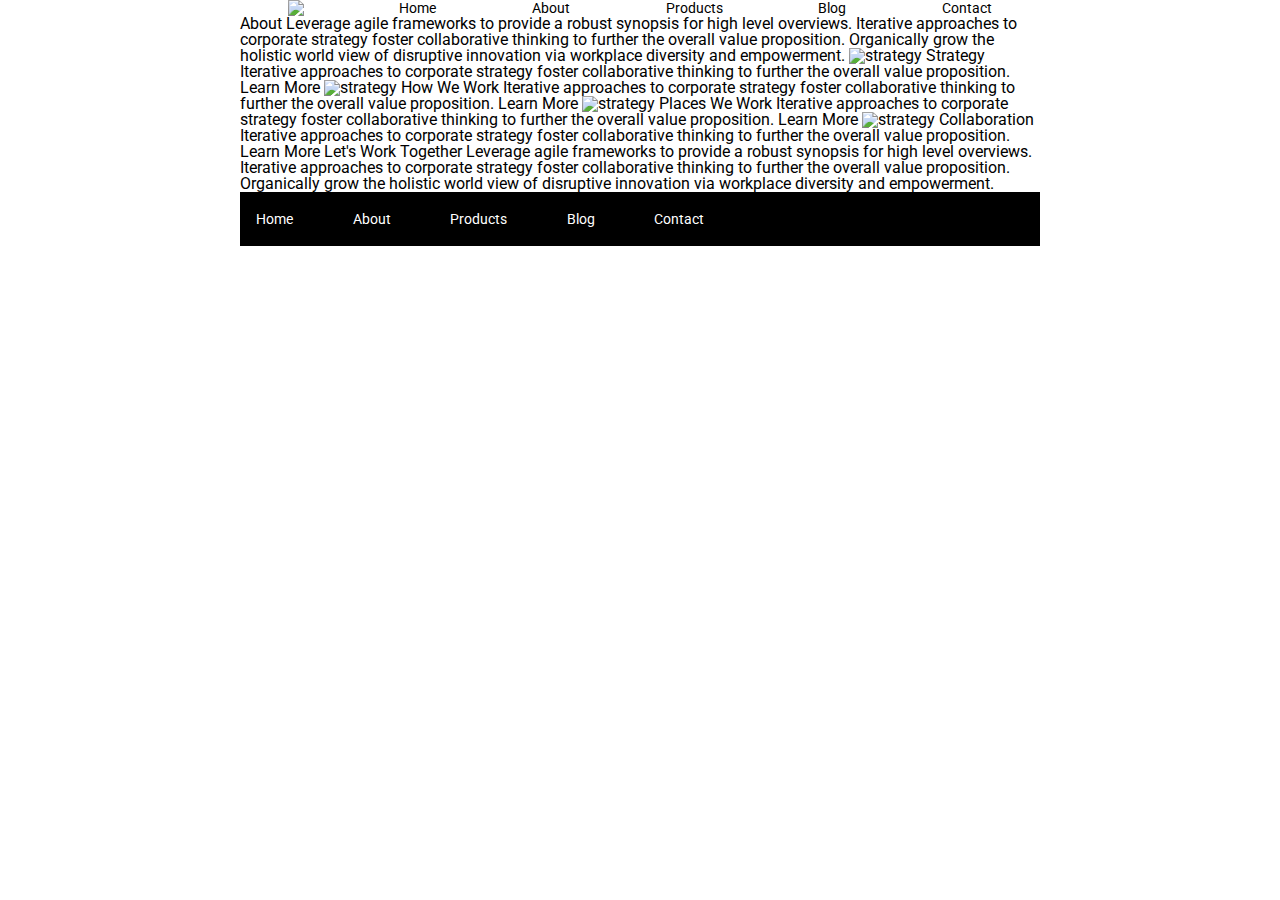
==== about.html @ 9395f76f "working on the boxes" ====
<!doctype html>

<html lang="en">
<head>
  <meta charset="utf-8">

  <title>Sprint Challenge - About</title>

  <link href="https://fonts.googleapis.com/css?family=Roboto|Rubik" rel="stylesheet">
  <link rel="stylesheet" href="css/index.css">

</head>

<body>
    <div class="container about-page">
      <nav>
                
        <img src="img\lambda-black.png">
     
         <a href="#home">Home</a>
         <a href="about.html">About</a>
         <a href="#products">Products</a>
         <a href="#blog">Blog</a>
         <a href="#contact">Contact</a>
     </nav> 
     
    About

    Leverage agile frameworks to provide a robust synopsis for high level overviews. Iterative approaches to corporate strategy foster collaborative thinking to further the overall value proposition. Organically grow the holistic world view of disruptive innovation via workplace diversity and empowerment.


    <img src="img/about-plan.png" alt="strategy">
    
    Strategy
    
    Iterative approaches to corporate strategy foster collaborative thinking to further the overall value proposition.

    Learn More



    <img src="img/about-working.png" alt="strategy">
    
    How We Work
    
    Iterative approaches to corporate strategy foster collaborative thinking to further the overall value proposition.

    Learn More



    <img src="img/about-office.png" alt="strategy">
    
    Places We Work

    Iterative approaches to corporate strategy foster collaborative thinking to further the overall value proposition.

    Learn More

    <img src="img/about-meeting.png" alt="strategy">
    
    Collaboration
    
    Iterative approaches to corporate strategy foster collaborative thinking to further the overall value proposition.

    Learn More

    Let's Work Together

    Leverage agile frameworks to provide a robust synopsis for high level overviews. Iterative approaches to corporate strategy foster collaborative thinking to further the overall value proposition. Organically grow the holistic world view of disruptive innovation via workplace diversity and empowerment.
        
      <footer>
        <nav>
          <a href="index.html">Home</a>
          <a href="#">About</a>
          <a href="#">Products</a>
          <a href="#">Blog</a>
          <a href="#">Contact</a>
        </nav>
      </footer>
    </div><!-- container -->        
</body>
</html>
---- css/index.css ----
/* http://meyerweb.com/eric/tools/css/reset/ 
   v2.0 | 20110126
   License: none (public domain)
*/

html, body, div, span, applet, object, iframe,
h1, h2, h3, h4, h5, h6, p, blockquote, pre,
a, abbr, acronym, address, big, cite, code,
del, dfn, em, img, ins, kbd, q, s, samp,
small, strike, strong, sub, sup, tt, var,
b, u, i, center,
dl, dt, dd, ol, ul, li,
fieldset, form, label, legend,
table, caption, tbody, tfoot, thead, tr, th, td,
article, aside, canvas, details, embed, 
figure, figcaption, footer, header, hgroup, 
menu, nav, output, ruby, section, summary,
time, mark, audio, video {
	margin: 0;
	padding: 0;
	border: 0;
	font-size: 100%;
	font: inherit;
	vertical-align: baseline;
}
/* HTML5 display-role reset for older browsers */
article, aside, details, figcaption, figure, 
footer, header, hgroup, menu, nav, section {
	display: block;
}


body {
    line-height: 1;
    
}
ol, ul {
	list-style: none;
}
blockquote, q {
	quotes: none;
}
blockquote:before, blockquote:after,
q:before, q:after {
	content: '';
	content: none;
}
table {
	border-collapse: collapse;
	border-spacing: 0;
}

* {
    box-sizing: border-box;
}

html, body {
    height: 100%;
    font-family: 'Roboto', sans-serif;
}

h1, h2, h3, h4, h5 {
    font-size: 18px;
    margin-bottom: 15px;
    font-family: 'Rubik', sans-serif;
}

p {
    line-height: 1.4;
}

.container {
    width: 800px;
    margin: 0 auto;
}
 nav {
    display: flex;
    justify-content: space-around;
    align-items: center;
    font-size: 14px;
 }
 .nav, .img{
     margin-top: 3%;
 }
 a{
     color: black;
     text-decoration: none;
 }
 .top-image{
    margin-top:5%;
    margin-bottom: 5%;
 }
.top-content {
    display: flex;
    flex-wrap: wrap;
    justify-content: space-evenly;
    margin-bottom: 20px;
    border-bottom: 1px dashed black;
}

.top-content .text-container {
    width: 48%;
    padding: 0 1%;
    padding-bottom: 20px;  
}

.middle-content {
    margin-bottom: 20px;
    border-bottom: 1px dashed black;
}

.middle-content h2 {
    padding: 0 2%;
    margin-bottom: 0;
}
.middle-content .boxes{
    display:flex;
    flex-wrap: wrap;
    justify-content: space-between;
}


.middle-content .boxes .box {
    width: 12.5%;
    height: 100px;
    background: black;
    margin: 20px 2.5%;
    color: white;
    display: flex;
    align-items: center;
    justify-content: center;
}
.teal-box {
    background-color: teal;
}
.gold-box {
    background-color: gold;
} 
.cadetblue-box {
    background-color: cadetblue;
}
.coral-box {
    background-color: coral;
}
.crimson-box {
    background-color: crimson;
} 
.forestgreen-box {
    background-color: forestgreen;
}

.darkorchid-box{ 
    background-color: darkorchid;
}
.hotpink-box {
    background-color: hotpink;
}
.indigo-box {
    background-color: indigo;
}
.dodgerblue-box{
    background-color: dodgerblue;
}
.bottom-content {
    display: flex;
    margin: 0 2% 20px;
    justify-content: space-around;
}

.bottom-content .text-container {
    padding-right: 4%;
}

.bottom-content .text-container:last-child {
    padding-right: 0;
}

footer {
    width: 100%;
    background: black;
}

footer nav {
    width: 60%;
    display: flex;
    justify-content: space-between;
    align-items: center;
    padding: 20px 2%;
    font-size: 14px;
}

footer nav a {
    color: white;
    text-decoration: none;
}
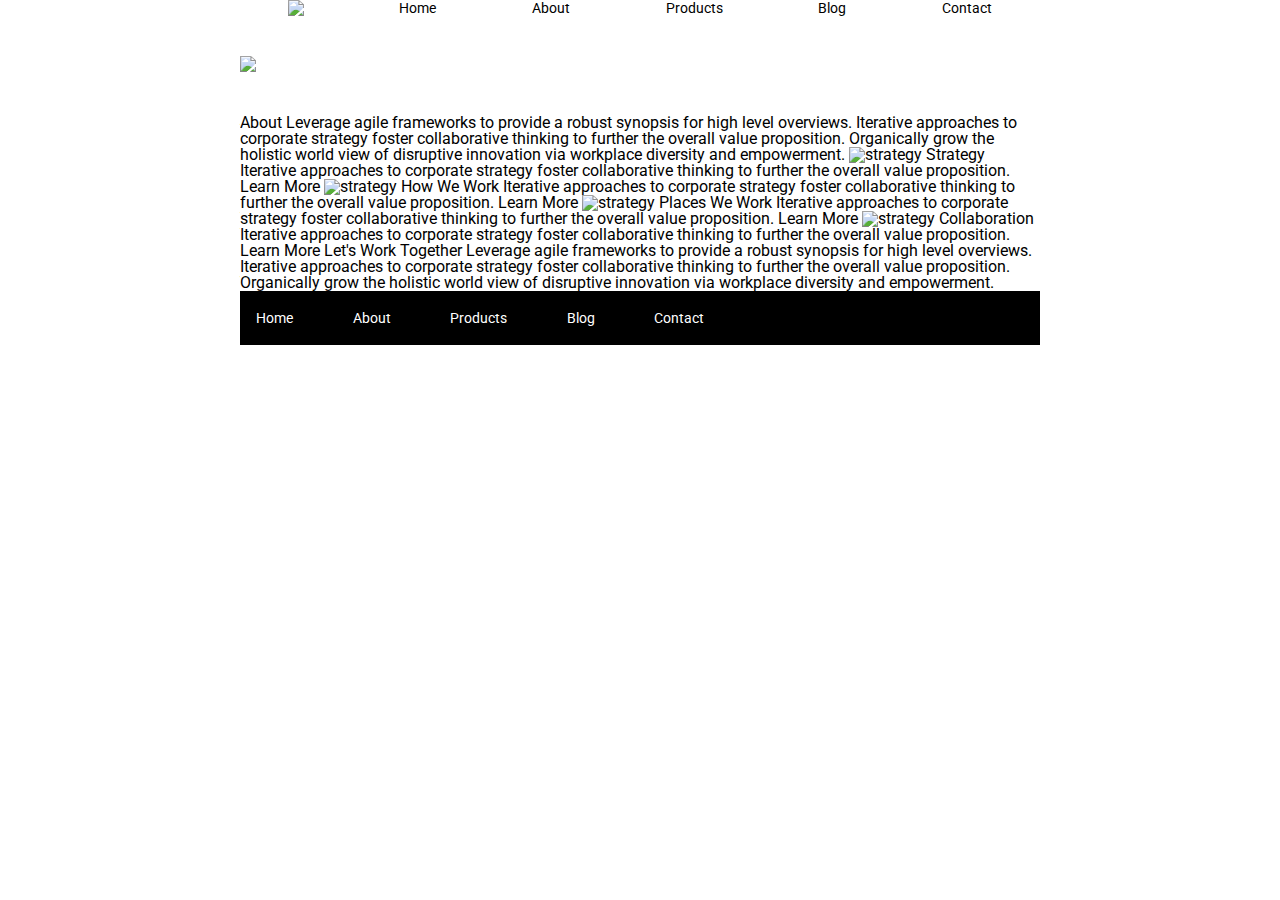
==== commit 0bb29d7b: "test commit" ====
--- a/about.html
+++ b/about.html
@@ -22,7 +22,11 @@
          <a href="#products">Products</a>
          <a href="#blog">Blog</a>
          <a href="#contact">Contact</a>
-     </nav> 
+     </nav>
+     
+  <section class="top-image">
+      <img src="img\jumbo-about.png">
+  </section> 
      
     About
 
--- a/css/index.css
+++ b/css/index.css
@@ -105,6 +105,7 @@
 }
 
 .middle-content {
+    width:50%;
     margin-bottom: 20px;
     border-bottom: 1px dashed black;
 }
@@ -113,52 +114,78 @@
     padding: 0 2%;
     margin-bottom: 0;
 }
-.middle-content .boxes{
+
+
+.middle-content .first-five{
     display:flex;
-    flex-wrap: wrap;
     justify-content: space-between;
-}
-
-
-.middle-content .boxes .box {
-    width: 12.5%;
-    height: 100px;
-    background: black;
-    margin: 20px 2.5%;
+}  
+  .middle-content .next-five{
+    display:flex;
+    justify-content: space-between;
+}
+
+
+
+.middle-content .first-five div {
+ padding: 6.5%;
     color: white;
-    display: flex;
-    align-items: center;
-    justify-content: center;
-}
+}
+.middle-content .next-five div {
+   padding: 6.5%;
+    color: white;
+}
+
+
 .teal-box {
+    width: 50%;
+    margin: 10%;
     background-color: teal;
 }
 .gold-box {
+    margin: 10%;
+    width: 50%;
     background-color: gold;
 } 
 .cadetblue-box {
+    margin: 10%;
+    width: 50%;
     background-color: cadetblue;
 }
 .coral-box {
+    margin: 10%;
+    width: 50%;
     background-color: coral;
 }
 .crimson-box {
+    margin: 10%
+    width: 50%;
     background-color: crimson;
 } 
 .forestgreen-box {
+    margin:10%;
+    width: 50%;
     background-color: forestgreen;
 }
 
-.darkorchid-box{ 
+.darkorchid-box{
+    margin:10%; 
+    width: 50%;
     background-color: darkorchid;
 }
 .hotpink-box {
+    margin:10%;
+    width: 50%;
     background-color: hotpink;
 }
 .indigo-box {
+    margin:10%;
+    width: 50%;
     background-color: indigo;
 }
-.dodgerblue-box{
+.dodgerblue-box {
+    margin:10%;
+    width: 50%;
     background-color: dodgerblue;
 }
 .bottom-content {
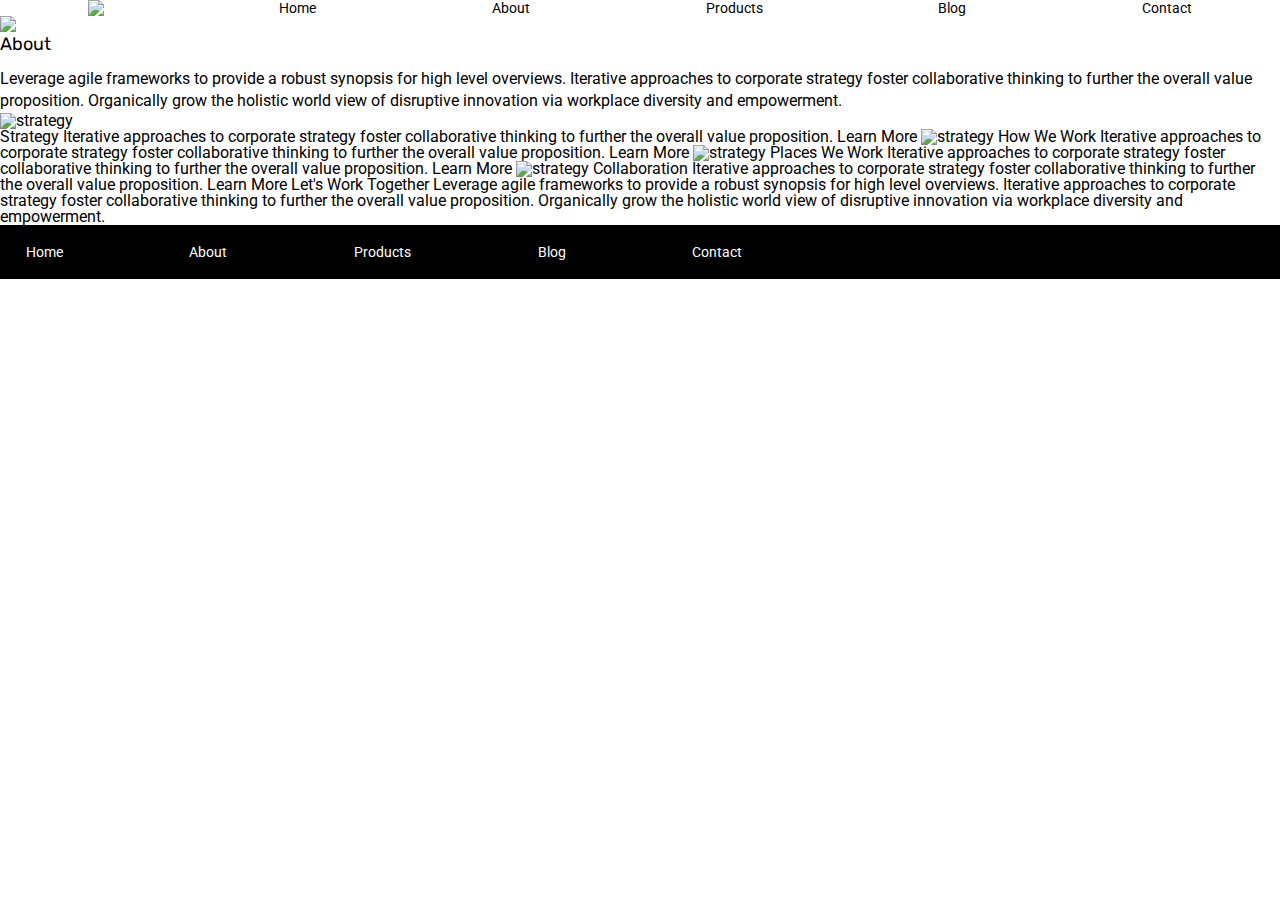
==== commit 15e381dc: "wrapping up about.html" ====
--- a/about.html
+++ b/about.html
@@ -12,7 +12,7 @@
 </head>
 
 <body>
-    <div class="container about-page">
+    <d class="container about-page">
       <nav>
                 
         <img src="img\lambda-black.png">
@@ -24,17 +24,21 @@
          <a href="#contact">Contact</a>
      </nav>
      
-  <section class="top-image">
-      <img src="img\jumbo-about.png">
-  </section> 
+ <div class="image-container">
+      <img  id= "top-image" src="img\jumbo-about.png">
+    </div>
      
-    About
-
-    Leverage agile frameworks to provide a robust synopsis for high level overviews. Iterative approaches to corporate strategy foster collaborative thinking to further the overall value proposition. Organically grow the holistic world view of disruptive innovation via workplace diversity and empowerment.
-
-
-    <img src="img/about-plan.png" alt="strategy">
-    
+    <section>
+     <div>
+       <h1> About</h1>
+      </div>
+        <p>
+          Leverage agile frameworks to provide a robust synopsis for high level overviews. Iterative approaches to corporate strategy foster collaborative thinking to further the overall value proposition. Organically grow the holistic world view of disruptive innovation via workplace diversity and empowerment.
+  
+        </p>
+     
+      <img src="img/about-plan.png" alt="strategy">
+    </section>
     Strategy
     
     Iterative approaches to corporate strategy foster collaborative thinking to further the overall value proposition.
--- a/css/index.css
+++ b/css/index.css
@@ -87,6 +87,8 @@
      text-decoration: none;
  }
  .top-image{
+    width: 100%;
+    height: 100%;
     margin-top:5%;
     margin-bottom: 5%;
  }
@@ -158,7 +160,7 @@
     background-color: coral;
 }
 .crimson-box {
-    margin: 10%
+    margin: 10%;
     width: 50%;
     background-color: crimson;
 } 
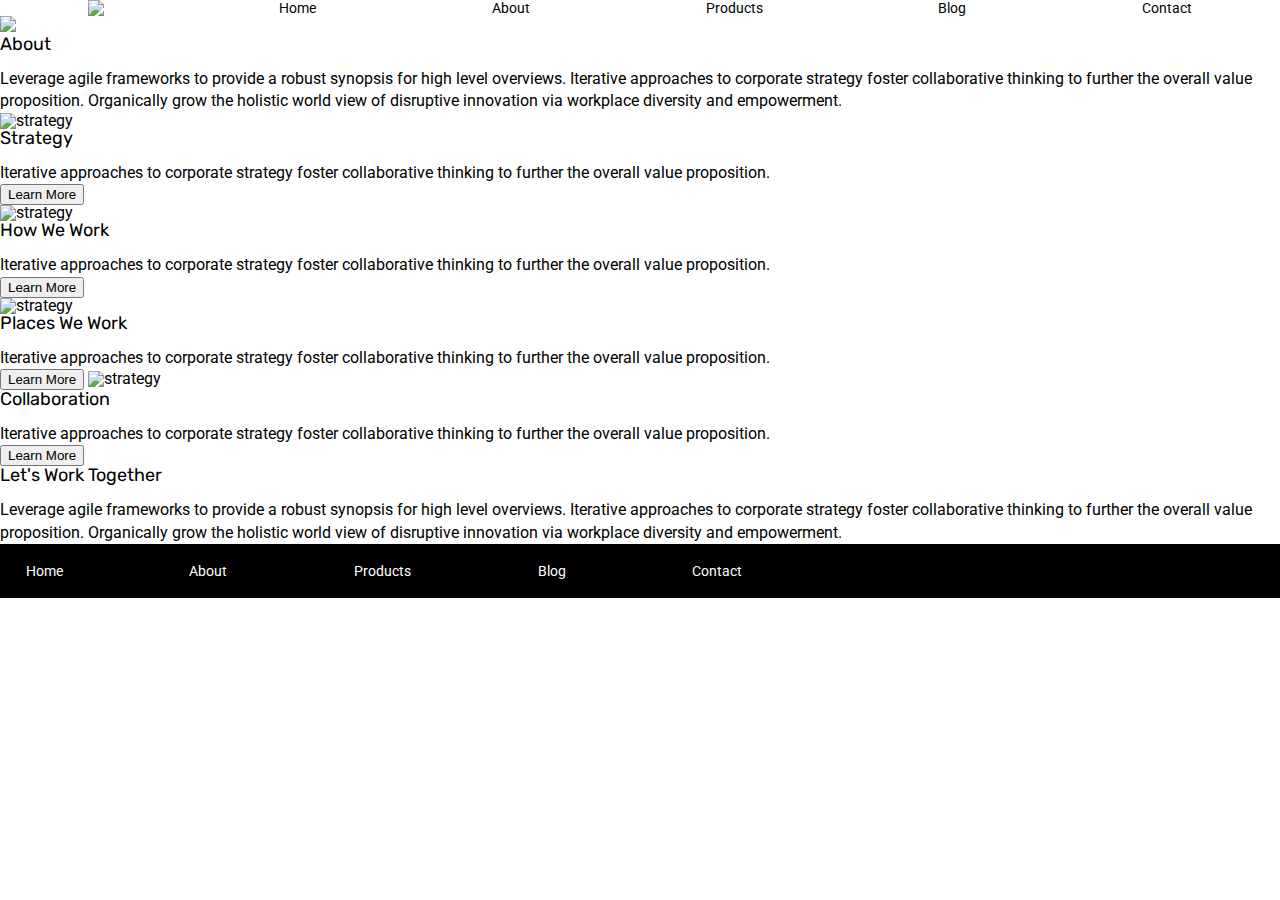
==== commit 0790bab8: "stying about page" ====
--- a/about.html
+++ b/about.html
@@ -12,7 +12,7 @@
 </head>
 
 <body>
-    <d class="container about-page">
+    <div class="container-about-page">
       <nav>
                 
         <img src="img\lambda-black.png">
@@ -36,47 +36,70 @@
           Leverage agile frameworks to provide a robust synopsis for high level overviews. Iterative approaches to corporate strategy foster collaborative thinking to further the overall value proposition. Organically grow the holistic world view of disruptive innovation via workplace diversity and empowerment.
   
         </p>
-     
-      <img src="img/about-plan.png" alt="strategy">
+      </section>
+      
+      <div class= "middle-section">
+      
+        <div class ="first-row">  
+          <img src="img/about-plan.png" alt="strategy">
+        
+        <h2>Strategy</h2>
+        
+       <p>
+          Iterative approaches to corporate strategy foster collaborative thinking to further the overall value proposition.
+      
+       </p>
+        <button>Learn More</button>
+        </div>
+  
+  
+  
+      <img src="img/about-working.png" alt="strategy">
+      
+      <h2>How We Work</h2>
+      
+      <p>
+        Iterative approaches to corporate strategy foster collaborative thinking to further the overall value proposition.
+    
+      </p>
+      <button>Learn More</button>
+      </div>
     </section>
-    Strategy
+
+<section class="bottom-section">
+
+  
+  <div class="second-row">
+     <img src="img/about-office.png" alt="strategy">
+        
+        <h2>Places We Work</h2>
     
-    Iterative approaches to corporate strategy foster collaborative thinking to further the overall value proposition.
-
-    Learn More
-
-
-
-    <img src="img/about-working.png" alt="strategy">
+       <p>
+          Iterative approaches to corporate strategy foster collaborative thinking to further the overall value proposition.
+      
+       </p>
+        <button>Learn More</button>
     
-    How We Work
-    
-    Iterative approaches to corporate strategy foster collaborative thinking to further the overall value proposition.
-
-    Learn More
-
-
-
-    <img src="img/about-office.png" alt="strategy">
-    
-    Places We Work
-
-    Iterative approaches to corporate strategy foster collaborative thinking to further the overall value proposition.
-
-    Learn More
-
-    <img src="img/about-meeting.png" alt="strategy">
-    
-    Collaboration
-    
-    Iterative approaches to corporate strategy foster collaborative thinking to further the overall value proposition.
-
-    Learn More
-
-    Let's Work Together
-
-    Leverage agile frameworks to provide a robust synopsis for high level overviews. Iterative approaches to corporate strategy foster collaborative thinking to further the overall value proposition. Organically grow the holistic world view of disruptive innovation via workplace diversity and empowerment.
+        <img src="img/about-meeting.png" alt="strategy">
         
+        <h2>Collaboration</h2>
+        
+        <p>
+          Iterative approaches to corporate strategy foster collaborative thinking to further the overall value proposition.
+      
+        </p>
+        <button>Learn More</button>
+    </div>
+        <section class="bottom-section">
+          <h2>Let's Work Together</h2>
+      
+        <p>
+            Leverage agile frameworks to provide a robust synopsis for high level overviews. Iterative approaches to corporate strategy foster collaborative thinking to further the overall value proposition. Organically grow the holistic world view of disruptive innovation via workplace diversity and empowerment.
+              
+        </p>  
+        </section>
+  </div>
+</section>
       <footer>
         <nav>
           <a href="index.html">Home</a>
--- a/css/index.css
+++ b/css/index.css
@@ -70,7 +70,7 @@
 }
 
 .container {
-    width: 800px;
+    width: 100%;;
     margin: 0 auto;
 }
  nav {
@@ -86,7 +86,9 @@
      color: black;
      text-decoration: none;
  }
- .top-image{
+  .big-pic{
+    display:flex;
+    flex-grow: 100%;
     width: 100%;
     height: 100%;
     margin-top:5%;
@@ -107,7 +109,7 @@
 }
 
 .middle-content {
-    width:50%;
+    width:100%;
     margin-bottom: 20px;
     border-bottom: 1px dashed black;
 }
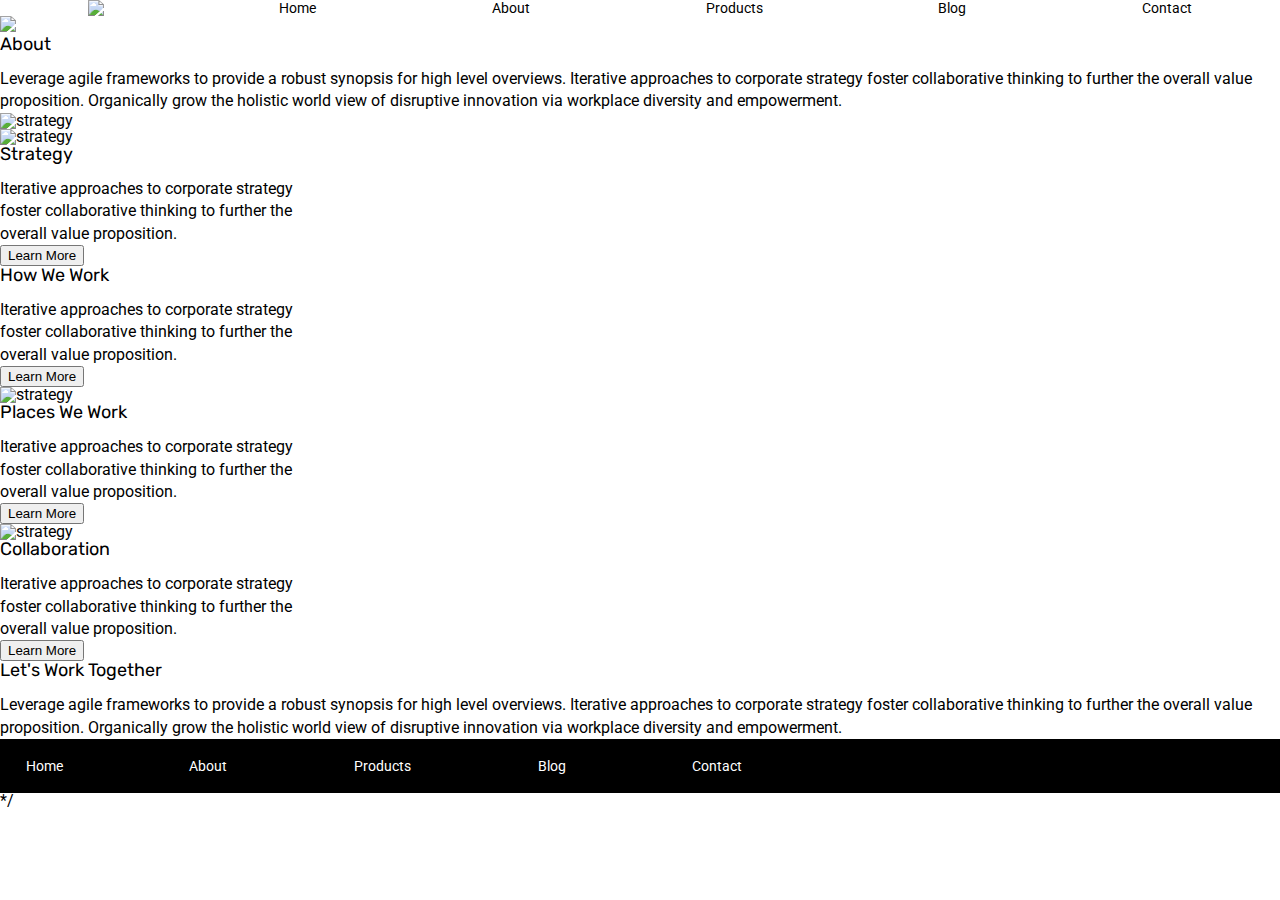
==== commit 18b1d631: "still trying to get the about page css right" ====
--- a/about.html
+++ b/about.html
@@ -28,7 +28,7 @@
       <img  id= "top-image" src="img\jumbo-about.png">
     </div>
      
-    <section>
+    <section class= "description">
      <div>
        <h1> About</h1>
       </div>
@@ -38,54 +38,64 @@
         </p>
       </section>
       
-      <div class= "middle-section">
       
-        <div class ="first-row">  
-          <img src="img/about-plan.png" alt="strategy">
+  
+  <section class="big-container-top">
+    
+       <div class="top-box-pics">
+         <div><img src="img/about-working.png" alt="strategy"></div>
+         
+         <div><img src="img/about-plan.png" alt="strategy"></div>
+      </div>
+          <h2>Strategy</h2>
+          
+         <p>
+            Iterative approaches to corporate strategy<br> foster collaborative thinking to further the<br> overall value proposition.
         
-        <h2>Strategy</h2>
+         </p>
+          <button>Learn More</button>
+          </div>
         
-       <p>
-          Iterative approaches to corporate strategy foster collaborative thinking to further the overall value proposition.
-      
-       </p>
-        <button>Learn More</button>
-        </div>
   
   
   
-      <img src="img/about-working.png" alt="strategy">
+    <div class="how-we-work-box">
       
-      <h2>How We Work</h2>
+          
+          
+          <h2>How We Work</h2>
+          
+          <p>
+            Iterative approaches to corporate strategy<br> foster collaborative thinking to further the<br> overall value proposition.
+        
+          </p>
+          <button>Learn More</button>
+          </div>
+    </section>
+      </section>
+  
+  <section class="big-container-bottom">
+  
+    
+    <div class="places-we-work-box">
+       <img src="img/about-office.png" alt="strategy">
+          
+          <h2>Places We Work</h2>
       
-      <p>
-        Iterative approaches to corporate strategy foster collaborative thinking to further the overall value proposition.
-    
-      </p>
-      <button>Learn More</button>
-      </div>
-    </section>
-
-<section class="bottom-section">
-
-  
-  <div class="second-row">
-     <img src="img/about-office.png" alt="strategy">
+         <p>
+            Iterative approaches to corporate strategy<br> foster collaborative thinking to further the<br> overall value proposition.
         
-        <h2>Places We Work</h2>
-    
-       <p>
-          Iterative approaches to corporate strategy foster collaborative thinking to further the overall value proposition.
+         </p>
+          <button>Learn More</button>
       
-       </p>
-        <button>Learn More</button>
-    
-        <img src="img/about-meeting.png" alt="strategy">
-        
-        <h2>Collaboration</h2>
+          
+  </div class="collaboration-box">
+  <img src="img/about-meeting.png" alt="strategy">
+       
+  <h2>Collaboration</h2>
         
         <p>
-          Iterative approaches to corporate strategy foster collaborative thinking to further the overall value proposition.
+          Iterative approaches to corporate strategy<br> foster collaborative thinking to further the<br> overall value proposition.
       
         </p>
         <button>Learn More</button>
@@ -111,4 +121,4 @@
       </footer>
     </div><!-- container -->        
 </body>
-</html>+</html>*/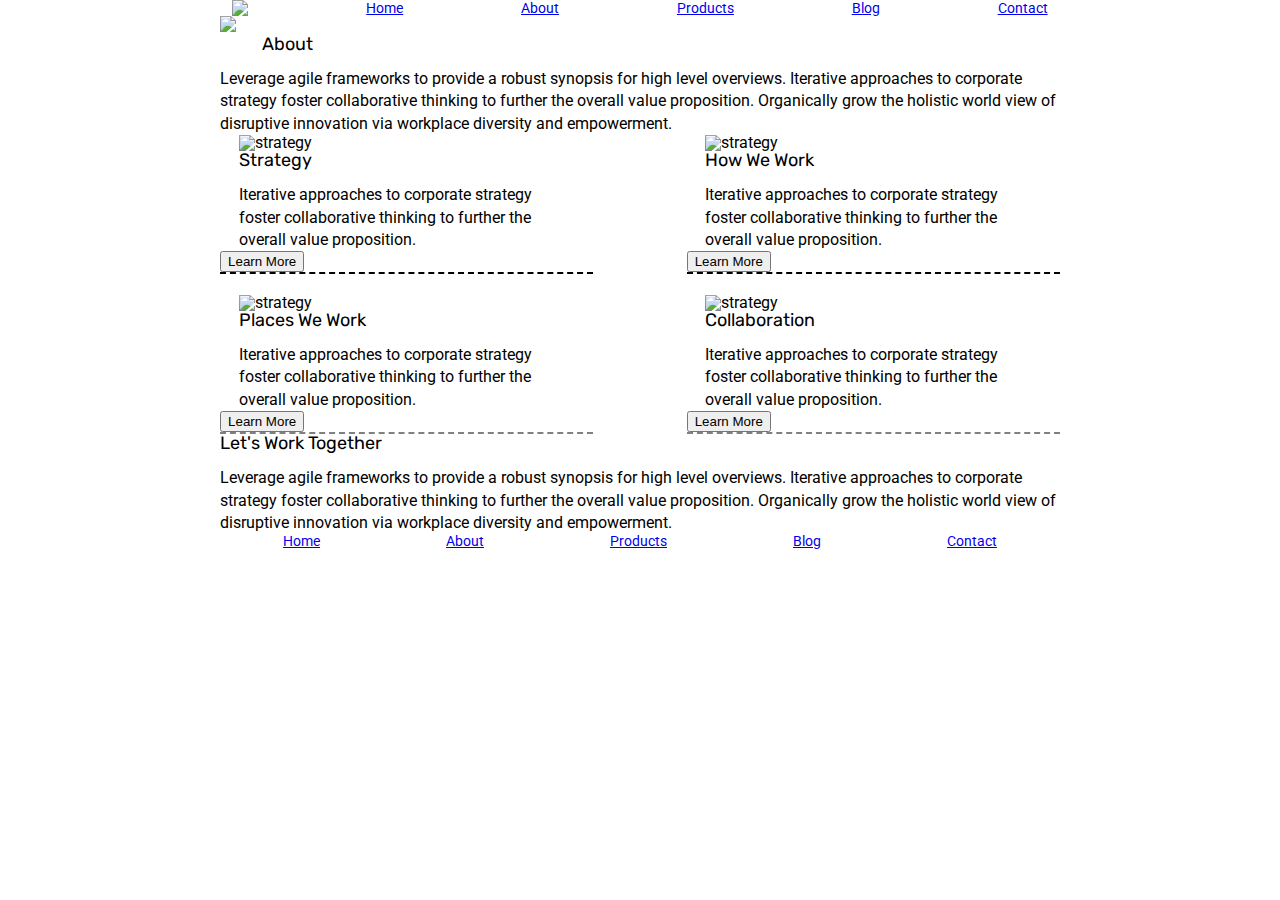
==== commit 83b8afca: "finally looks right" ====
--- a/about.html
+++ b/about.html
@@ -7,12 +7,12 @@
   <title>Sprint Challenge - About</title>
 
   <link href="https://fonts.googleapis.com/css?family=Roboto|Rubik" rel="stylesheet">
-  <link rel="stylesheet" href="css/index.css">
+  <link rel="stylesheet" href="css/about.css">
 
 </head>
 
 <body>
-    <div class="container-about-page">
+    
       <nav>
                 
         <img src="img\lambda-black.png">
@@ -24,57 +24,54 @@
          <a href="#contact">Contact</a>
      </nav>
      
- <div class="image-container">
+<div class="image-container">
       <img  id= "top-image" src="img\jumbo-about.png">
     </div>
      
-    <section class= "description">
-     <div>
+  <div class= "description">
+   <div>
        <h1> About</h1>
-      </div>
+   </div>
         <p>
           Leverage agile frameworks to provide a robust synopsis for high level overviews. Iterative approaches to corporate strategy foster collaborative thinking to further the overall value proposition. Organically grow the holistic world view of disruptive innovation via workplace diversity and empowerment.
   
         </p>
-      </section>
+  </div>
       
       
-  
-  <section class="big-container-top">
+  <section class= "description-boxes">
+  <div class="strategy-box">
     
-       <div class="top-box-pics">
-         <div><img src="img/about-working.png" alt="strategy"></div>
+  <img src="img/about-working.png" alt="strategy">
          
-         <div><img src="img/about-plan.png" alt="strategy"></div>
-      </div>
-          <h2>Strategy</h2>
+        <h2>Strategy</h2>
           
          <p>
-            Iterative approaches to corporate strategy<br> foster collaborative thinking to further the<br> overall value proposition.
+            Iterative approaches to corporate strategy foster collaborative thinking to further the overall value proposition.
         
          </p>
           <button>Learn More</button>
-          </div>
+</div>
         
   
   
-  
-    <div class="how-we-work-box">
+  <div class= "how-we-work-box">
+    
+      <img src="img/about-plan.png" alt="strategy">
       
-          
-          
-          <h2>How We Work</h2>
+       <h2>How We Work</h2>
           
           <p>
-            Iterative approaches to corporate strategy<br> foster collaborative thinking to further the<br> overall value proposition.
+            Iterative approaches to corporate strategy foster collaborative thinking to further the overall value proposition.
         
           </p>
           <button>Learn More</button>
-          </div>
-    </section>
-      </section>
+  </div>
+   
+  </section>
+      
   
-  <section class="big-container-bottom">
+  <div class="big-container-bottom">
   
     
     <div class="places-we-work-box">
@@ -83,24 +80,26 @@
           <h2>Places We Work</h2>
       
          <p>
-            Iterative approaches to corporate strategy<br> foster collaborative thinking to further the<br> overall value proposition.
+            Iterative approaches to corporate strategy foster collaborative thinking to further the overall value proposition.
         
          </p>
           <button>Learn More</button>
+    </div>      
       
           
-  </div class="collaboration-box">
+<div class="collaboration-box">
   <img src="img/about-meeting.png" alt="strategy">
        
   <h2>Collaboration</h2>
         
         <p>
-          Iterative approaches to corporate strategy<br> foster collaborative thinking to further the<br> overall value proposition.
+          Iterative approaches to corporate strategy foster collaborative thinking to further the overall value proposition.
       
         </p>
         <button>Learn More</button>
     </div>
-        <section class="bottom-section">
+</div>
+  <section class="bottom-section">
           <h2>Let's Work Together</h2>
       
         <p>
@@ -108,7 +107,7 @@
               
         </p>  
         </section>
-  </div>
+
 </section>
       <footer>
         <nav>
@@ -119,6 +118,6 @@
           <a href="#">Contact</a>
         </nav>
       </footer>
-    </div><!-- container -->        
+    </div>        
 </body>
-</html>*/+</html>--- a/css/about.css
+++ b/css/about.css
@@ -0,0 +1,116 @@
+
+/* http://meyerweb.com/eric/tools/css/reset/ 
+   v2.0 | 20110126
+   License: none (public domain)
+*/
+
+html, body, div, span, applet, object, iframe,
+h1, h2, h3, h4, h5, h6, p, blockquote, pre,
+a, abbr, acronym, address, big, cite, code,
+del, dfn, em, img, ins, kbd, q, s, samp,
+small, strike, strong, sub, sup, tt, var,
+b, u, i, center,
+dl, dt, dd, ol, ul, li,
+fieldset, form, label, legend,
+table, caption, tbody, tfoot, thead, tr, th, td,
+article, aside, canvas, details, embed, 
+figure, figcaption, footer, header, hgroup, 
+menu, nav, output, ruby, section, summary,
+time, mark, audio, video {
+	margin: 0 5%;
+	padding: 0;
+	border: 0;
+	font-size: 100%;
+	font: inherit;
+	vertical-align: baseline;
+}
+/* HTML5 display-role reset for older browsers */
+article, aside, details, figcaption, figure, 
+footer, header, hgroup, menu, nav, section {
+	display: block;
+}
+
+
+body {
+    line-height: 1;
+    
+}
+ol, ul {
+	list-style: none;
+}
+blockquote, q {
+	quotes: none;
+}
+blockquote:before, blockquote:after,
+q:before, q:after {
+	content: '';
+	content: none;
+}
+table {
+	border-collapse: collapse;
+	border-spacing: 0;
+}
+
+* {
+    box-sizing: border-box;
+}
+
+html, body {
+    height: 100%;
+    font-family: 'Roboto', sans-serif;
+}
+
+h1, h2, h3, h4, h5 {
+    font-size: 18px;
+    margin-bottom: 15px;
+    font-family: 'Rubik', sans-serif;
+}
+
+p {
+    line-height: 1.4;
+}
+
+.container {
+    width: 100%;;
+    margin: 0 auto;
+}
+
+
+nav {
+    display: flex;
+    justify-content: space-around;
+    align-items: center;
+    font-size: 14px;
+ }
+#top-image{
+    width: 100%;
+}
+
+
+.description-boxes{
+    display:flex;
+    justify-content: space-around;
+    align-items: center;
+    margin-bottom: 2%;
+
+}
+
+.big-container-bottom{
+    display:flex;
+    justify-content: space-around;
+    align-items: center;
+    margn-bottom: 2%;
+}
+.strategy-box{
+    border-bottom: 2px dashed black;
+
+}
+.how-we-work-box{
+    border-bottom: 2px dashed black;
+}
+.places-we-work-box{
+      border-bottom: 2px dashed gray;
+}
+.collaboration-box{
+      border-bottom: 2px dashed gray;
+}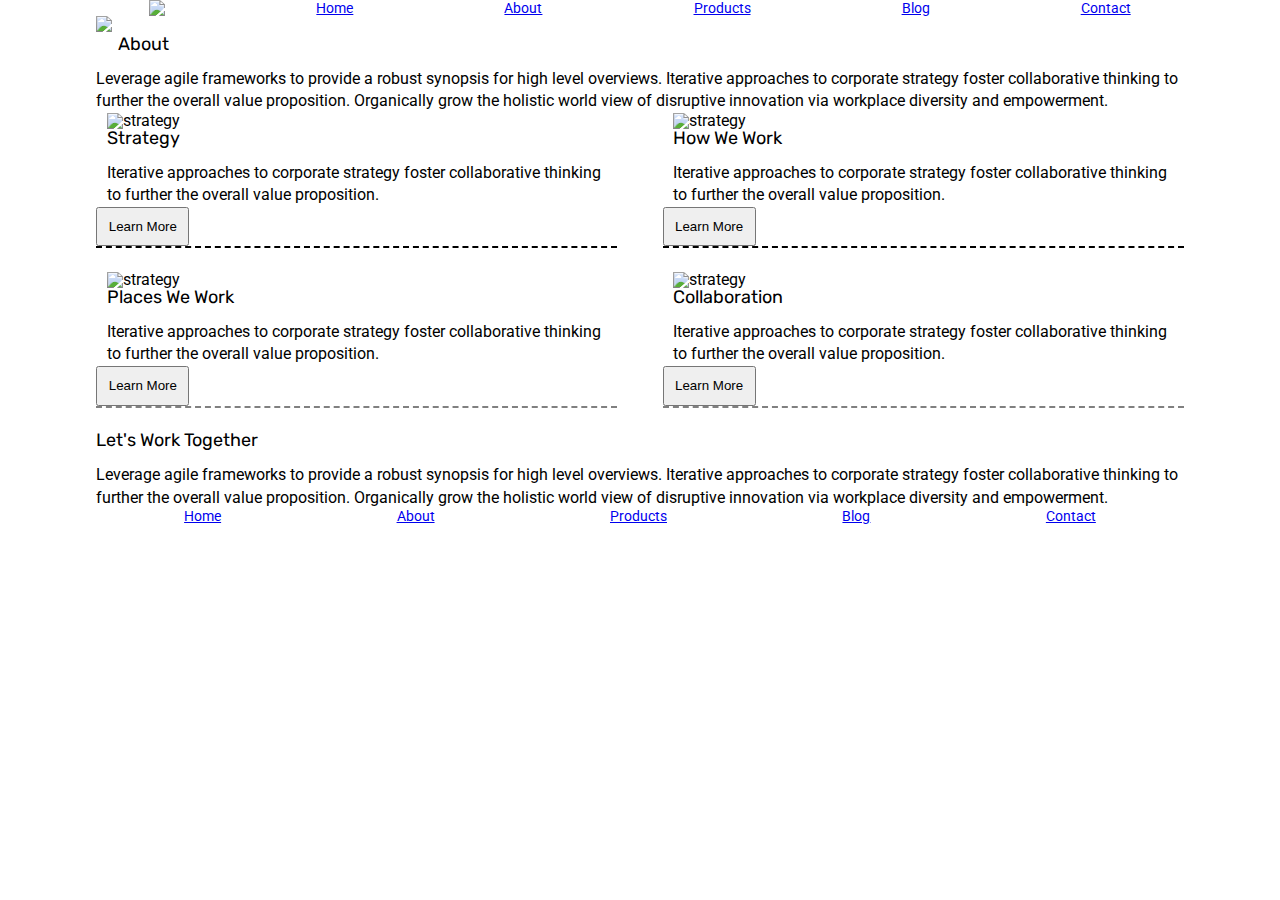
==== commit 860944cf: "started from scratch due to chaotic HTML" ====
--- a/about.html
+++ b/about.html
@@ -23,7 +23,7 @@
          <a href="#blog">Blog</a>
          <a href="#contact">Contact</a>
      </nav>
-     
+    
 <div class="image-container">
       <img  id= "top-image" src="img\jumbo-about.png">
     </div>
--- a/css/about.css
+++ b/css/about.css
@@ -17,7 +17,7 @@
 figure, figcaption, footer, header, hgroup, 
 menu, nav, output, ruby, section, summary,
 time, mark, audio, video {
-	margin: 0 5%;
+    margin: 0 2%;
 	padding: 0;
 	border: 0;
 	font-size: 100%;
@@ -82,7 +82,7 @@
     align-items: center;
     font-size: 14px;
  }
-#top-image{
+#big-pic{
     width: 100%;
 }
 
@@ -99,7 +99,7 @@
     display:flex;
     justify-content: space-around;
     align-items: center;
-    margn-bottom: 2%;
+    margin-bottom: 2%;
 }
 .strategy-box{
     border-bottom: 2px dashed black;
@@ -113,4 +113,7 @@
 }
 .collaboration-box{
       border-bottom: 2px dashed gray;
+}
+button{
+    padding: 2%;
 }